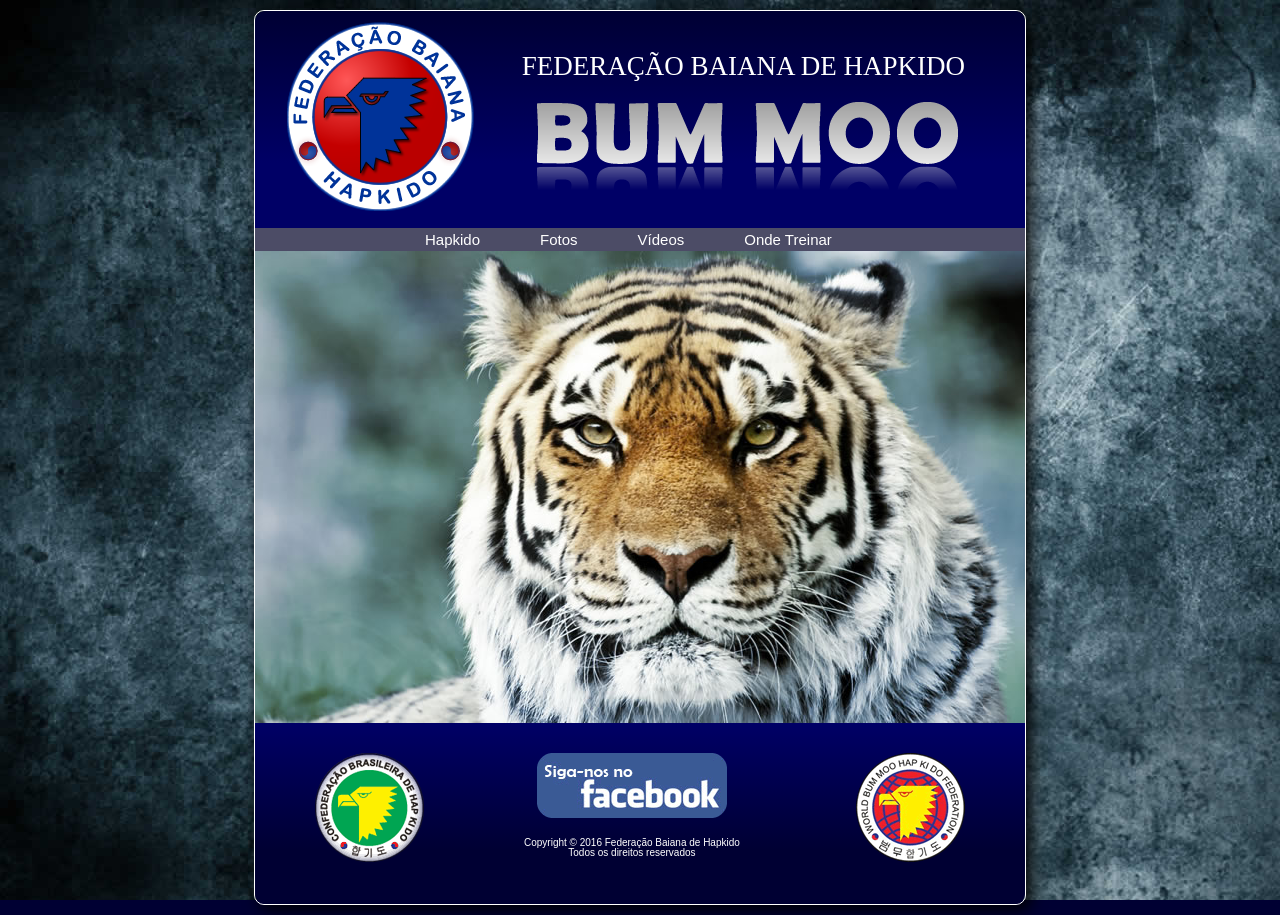
==== index.html @ 5e83e5bf "Versão HTML" ====
<!DOCTYPE html PUBLIC "-//W3C//DTD XHTML 1.0 Transitional//EN" "http://www.w3.org/TR/xhtml1/DTD/xhtml1-transitional.dtd">
<html xmlns="http://www.w3.org/1999/xhtml">
	
    <head>
        <!--[if IE]><link rel="shortcut icon" href="resource/img/favicon.ico"><![endif]-->
        <!-- Padrão -->
        <link rel="icon" href="resource/img/favicon.ico">
        <!-- iPad com Retina Display -->
        <link rel="apple-touch-icon" sizes="144x144" href="resource/img/apple-touch-icon-144x144.png">
        <!-- iPhone com Retina Display -->
        <link rel="apple-touch-icon" sizes="114x114" href="resource/img/apple-touch-icon-114x114.png">
        <!-- Primeira e segunda geração de iPad -->
        <link rel="apple-touch-icon" sizes="72x72" href="resource/img/apple-touch-icon-72x72.png">
        <!-- Versões antigas de iPhone, iPod Touch e Android 2.2+  -->
        <link rel="apple-touch-icon" href="resource/img/apple-touch-icon.png">

        <meta http-equiv="Content-Type" content="text/html; charset=utf-8" />

        <!-- Open Graph - Facebook -->
        <meta property="fb:app_id"          content="770850013057206" />
        <meta property="og:url"             content="http://hapkidobahia.com.br/" />
        <meta property="og:type"            content="website" />
        <meta property="og:title"           content="Federação Baiana de Hapkido" />
        <meta property="og:description"     content="Site oficial da Federação Baiana de Hapkido" />
        <meta property="og:image"           content="http://hapkidobahia.com.br/resource/img/FBH-index0.png" />
        <meta property="og:image:width"     content="1200" />
        <meta property="og:image:height"    content="630" />
        <!-- /Open Graph - Facebook -->

        <title>Federação Baiana de Hapkido</title>
        <link href="resource/css/style.css" type="text/css" rel="stylesheet" />
        <!-- <link href="resource/css/lightbox.css" rel="stylesheet"> -->
        <script type="text/javascript" src="resource/js/jquery.js"></script>
        <script type="text/javascript" src="resource/js/scripts.js"></script>
    </head>
    
    <body>
        <!-- Loader -->
        <!-- <div class="loader"></div> -->

        <!-- Canvas -->
        <div class="canvas">

            <!-- Topo -->
            <div class="topo">
                
                <a href="index.html">
                    <div class="topo-esq"></div>
                </a>

                <div class="topo-dir">            
                    <div class="nome-fbh">FEDERAÇÃO BAIANA DE HAPKIDO</div>
                    <div class="imagem-bummoo"></div>
                </div>

            </div>
            <!-- Fim do topo -->
            
            <div style="clear:both;"></div>

            <!-- Navbar -->
            <div class="menu">
                <ul>
                    <li class="dropdown">
                        <a href="#" class="dropbtn">Hapkido</a>
                        <div class="dropdown-content">
                            <a href="hapkido.html">O que é Hapkido</a>
                            <a href="bummoo.html">Sistema Bum Moo</a>
                            <a href="gmkim.html">Grão-Mestre Yun Sik Kim</a>
                            <a href="dirigentes.html">Quadro de Dirigentes</a>
                            <a href="vocabulario.html">Vocabulário</a>
                        </div>
                    </li>
                    <li><a href="fotos.html">Fotos</a></li>
                    <li><a href="videos.html">Vídeos</a></li>
                    <li><a href="onde_treinar.html">Onde Treinar</a></li>                   
                </ul>
            </div>
            <!-- Fim da Navbar -->
            
            <div class="bg-index"></div>
            
            <!-- Inicio do rodape -->
            <div class="rodape">
            
                <div class="rodape-esquerdo">
                    <a href="http://www.cbhkd.com.br/" target="_blank">
                        <img src="resource/img/escudoCBH.png" alt="Confederação Brasileira de Hapkido" title="Confederação Brasileira de Hapkido" />
                    </a>
                </div>
                
                <div class="rodape-centro">                    
                    <div class="siga-facebook"> 
                        <a href="http://www.facebook.com/Federa%C3%A7%C3%A3o-Baiana-de-Hapkido-553157264771529" target="_blank">
                            <img src="resource/img/sigaFacebook.png" alt="Siga-nos no Facebook!" title="Siga-nos no Facebook!" />
                        </a>
                    </div>                   
                    <div class="direitos">
                        Copyright © 2016 Federação Baiana de Hapkido<br />
                        Todos os direitos reservados                         
                    </div>
                    <!--
                    <div class="dboffice">Desenvolvido por 
                        <a href="resource/img/dboffice.png" data-lightbox="dboffice" title="DBOffice">DBOffice</a>
                    </div>
                    -->
                </div>                
                
                <div class="rodape-direito">
                    <a href="http://www.facebook.com/BumMooKwanHapkido/" target="_blank">
                        <img src="resource/img/escudoWBMHF.png" alt="World Bum Moo Hapkido Federation" title="World Bum Moo Hapkido Federation" />
                    </a>
                </div>                                
            </div>
            <!-- Fim do rodape -->              
        </div>
        <!-- Fim do Canvas -->

        <script src="resource/js/lightbox.js"></script>
    </body>
</html>
---- resource/css/style.css ----
@charset "utf-8";
/* CSS Document */
/*
*{
	margin: 0;
	padding: 0;
}
*/
/* Loader */
.loader{
	position: fixed;
	width: 100%;
	height: 100%;
	top:0;
	left:0;
	background-color: #003;
	background-image: url('../img/carregando.gif');
	background-position: center center;
	background-repeat: no-repeat;
}
/* Fim do Loader */
body{
	background: #003 url('../img/background-geral.jpg') fixed;
	margin:0 0 0 0; /* topo direita baixo esquerda */
	font-family: Arial, Helvetica, sans-serif, Verdana, Tahoma;
	font-weight:normal;
	color: #FFFFFF;
	text-align:center;
	text-transform:none;
	text-decoration:none;
	padding:10px;
	overflow-y:scroll;
	overflow-x: hidden;
	/* Impedir seleção de texto e imagem */
   -webkit-touch-callout: none;
   -webkit-user-select: none;
   -khtml-user-select: none;
   -moz-user-select: none;
   -ms-user-select: none;
}
img{
	border:0;
}
.canvas{
	width:770px;
	margin:0 auto; /* centralizar */
	border-radius: 10px; /* bordas arredondadas */
	border:1px solid #FFFFFF;
	box-shadow: 5px 5px 16px 0 rgba(0,0,0,2); /* direita baixo fade tudo */
}
/* Topo */
.topo{
	height:217px;
	/*background:#000066 url('../img/background-topo.jpg') repeat-x top center;*/
	background-image: linear-gradient(to bottom, #000033, #000066 70%);
	border-radius: 10px 10px 0 0;
}
.topo-esq{
	background:url('../img/escudoFBH.png') no-repeat top center;
	width:191px;
	height:191px;
	float:left;
	margin-top:10px;
	margin-left:30px;
}
.topo-dir{
	margin-top:40px;
	margin-right:60px;
	float:right;
}
.nome-fbh{
	margin:0 auto;
	font: 27px "Times New Roman", Times, serif, Arial, Helvetica, sans-serif, Verdana, Tahoma;
	font-weight:normal;
	color:#FFFFFF;
}
.imagem-bummoo{
	width:421px;
	height:124px;
	background:url('../img/bummoo.png') no-repeat top center;
	margin-top:20px;
	margin-left:15px;
}
/* Menu */
.menu {
	background-color: #4C4C66;
}
.menu ul {
    list-style-type: none;
    margin: 0 auto;
    padding: 0;
    overflow: hidden;
    background-color: #4C4C66;
    width: 490px;
}
.menu li {
    float: left;
}
.menu li a, .dropbtn {
    display: inline-block;
    color: #FFF;
    text-align: center;
    padding: 3px 30px;
    text-decoration: none;
    font-size: 15px;
    /*transition: all .5s; */ /* transição */
}
.menu li a:hover, .dropdown:hover .dropbtn {
    background-color: #000066;
}
.menu li.dropdown {
    display: inline-block;
}
.menu .dropdown-content {
    display: none;
    position: absolute;
    background-color: #f9f9f9;
    min-width: 160px;
    box-shadow: 0 8px 16px 0 rgba(0,0,0,0.2);
}
.menu .dropdown-content a {
    color: #000;
    padding: 12px 16px;
    text-decoration: none;
    display: block;
    text-align: left;
    /*transition: all .5s; */ /* transição */
}
.menu .dropdown-content a:hover {
	background-color: #000066;
	color:#FFF;
}
.menu .dropdown:hover .dropdown-content {
    display: block;
}
.menu li a .active {
    background-color: #000066;
    color: #FFF;
}
/* Conteudo */
.conteudo {
	background:#F1F1F7;	
	text-align:left;
	padding:20px 30px 30px 30px;
	font-size: 15px;
	font-weight:normal;
	color: #006;
}
.conteudo p {
	margin: 0 0 15px 0; 
}
.conteudo h3 {
	margin: 30px 0 15px 0; 
}
.descricao-area{
	padding: 5px;
	background-color: #3F5D7C;
	font-weight:bold;
	font-size: 15px;
	color: #FFFFFF;
	text-align:center;
	text-transform:none;
	text-decoration:none;
	margin-bottom: 20px;
}
.texto-observacao{
	font-size: 10px;
	color: #e60000;
	text-align:right;
	text-transform:none;
	text-decoration:none;
	margin-bottom: 5px;
}
.texto {
	line-height:30px;
}
.bg-index{
	height:472px;
	background:#4C4C66 url('../img/background-tigre.jpg') no-repeat top center;
}
.box-associacao{
	margin-bottom:50px;
	border:2px solid #333;
	padding: 5px;
}
.box-info-associacao{
	margin:5px 0 0;
	width:490px;
	float:right;
	border: 1px solid #ccc;
}
.box-endereco-associacao{
	text-align:left;
	margin:40px 20px 0;
	width:200px;
	float:left;
	font-size: 15px;
	font-weight:normal;
	line-height:20px;
	color: #006;
}
.box-escudo-associacao{
	float:right;
	margin:20px;
}
.box-mapa-associacao{
	margin:5px auto;
	border: 1px solid #ccc;
	width:450px;
	height:300px;
}
.foto-professor{
	width:199px;
	height: 634px;
	float:left;
	margin:5px auto;
	border: 1px solid #ccc;
}
.nome-associacao{
	background:#333;	
	color:#FFF;
	font-size: 15px;
	font-weight:600;	
	text-align:center;
	padding:5px;
}
.nome-responsavel-associacao{
	font-size: 15px;
	font-weight:normal;
	line-height:30px;
	color: #006;
}
.video{
	margin:0 auto 50px;
	border: 1px solid #ccc;
	width: 560px;
	height: 315px;
	background-color: #FFF;
}
.tumbnails{
	float:left;
	margin: 1px;
    border: 1px solid #ccc;
    background-color: #FFF;
}
.tumbnails:hover{
    border: 1px solid #777;
}
.tabela-zebrada table {
    border-collapse: collapse;
    width: 100%;  
}
.tabela-zebrada td, th {
    border: 1px solid #A2B3C4;
    text-align: left;
    padding: 8px;
    width: 50%;
}
.tabela-zebrada tr:nth-child(even) {
	background-color: #d1d9e2;    
}
.box-dirigente{
	margin: 15px;
	text-align: center;
	float:left;
}
.dirigente-foto{
	border: 1px solid #ccc;
	padding: 5px;	
}
.dirigente-descricao{
	margin-top: 5px;
	line-height:20px;
}
/* Rodape */
.rodape{
	height:181px;	
	/*background:#000066 url('../img/background-rodape.jpg') repeat-x top center;*/
	background-image: linear-gradient(to bottom, #000066, #000033 70%);
	border-radius: 0 0 10px 10px;
	clear:both;
}
.rodape-esquerdo{
	width:109px;
	height:109px;
	float:left;
	margin-top:30px;
	margin-left:60px;
}
.rodape-direito{	
	width:109px;
	height:109px;
	margin-top:30px;
	margin-right:60px;
	float:right;	
}
.rodape-centro{	
	margin-left:100px;
	float:left;			
}
.siga-facebook{
	margin-top:30px;
}
.direitos{
	margin-top:20px;
	font-size: 10px;	
	font-weight:normal;
	color: #FFF;
	line-height:10px;
	text-align:center;
}
.dboffice{
	margin-top:5px;
	font-size: 10px;
	font-weight:normal;
	color: #FFF;
	line-height:10px;
	text-align:center;
}
.dboffice a{
	color: #FFFFFF;
	text-decoration:underline;
}
/* Fim do Rodapé */
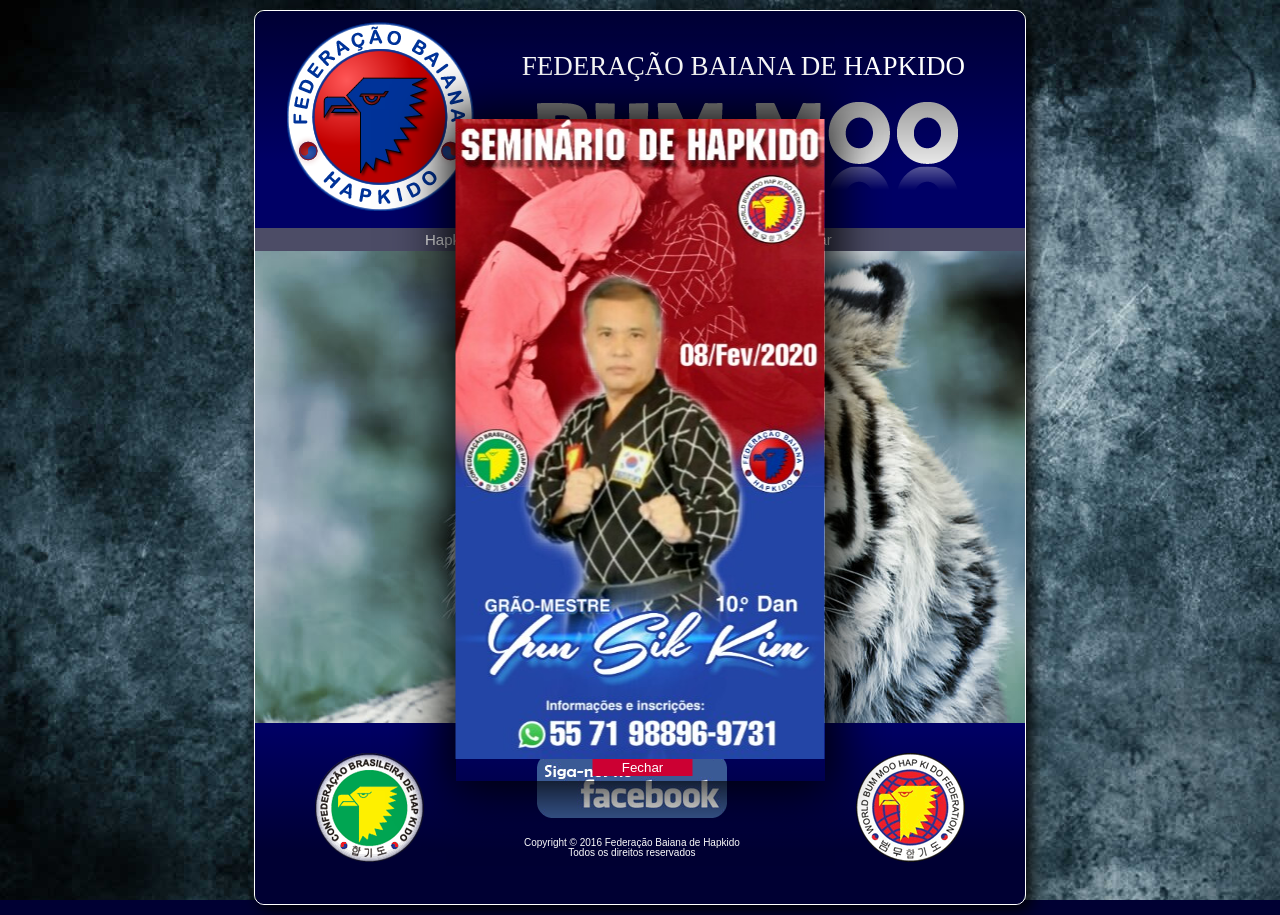
==== commit bcd8745f: "noticia" ====
--- a/index.html
+++ b/index.html
@@ -38,12 +38,21 @@
         <!-- Loader -->
         <!-- <div class="loader"></div> -->
 
+        <!-- popup noticia -->
+        <div id="popup" class="popup">
+            <img src="resource/noticia/seminario-yun-sik-kim-08-02-20.jpg" alt="popup">
+            <div>
+                <button id="close">Fechar</button>
+            </div>
+        </div>
+        <!-- popup noticia -->
+
         <!-- Canvas -->
         <div class="canvas">
 
             <!-- Topo -->
             <div class="topo">
-                
+
                 <a href="index.html">
                     <div class="topo-esq"></div>
                 </a>
--- a/resource/css/style.css
+++ b/resource/css/style.css
@@ -322,3 +322,20 @@
 	text-decoration:underline;
 }
 /* Fim do Rodapé */
+#popup {
+	position: absolute;
+	margin: 0 auto;
+	top: 50%;
+	left: 50%;
+	transform: translate(-50%, -50%);
+	box-shadow: 0px 0px 50px 10px #000;
+	padding-bottom: 5px;
+}
+#close {
+	width: 100px;
+	background-color: #cc0033;
+	color: #ffffff;
+	border: none;
+	margin-left: 5px;
+	cursor:pointer;
+}
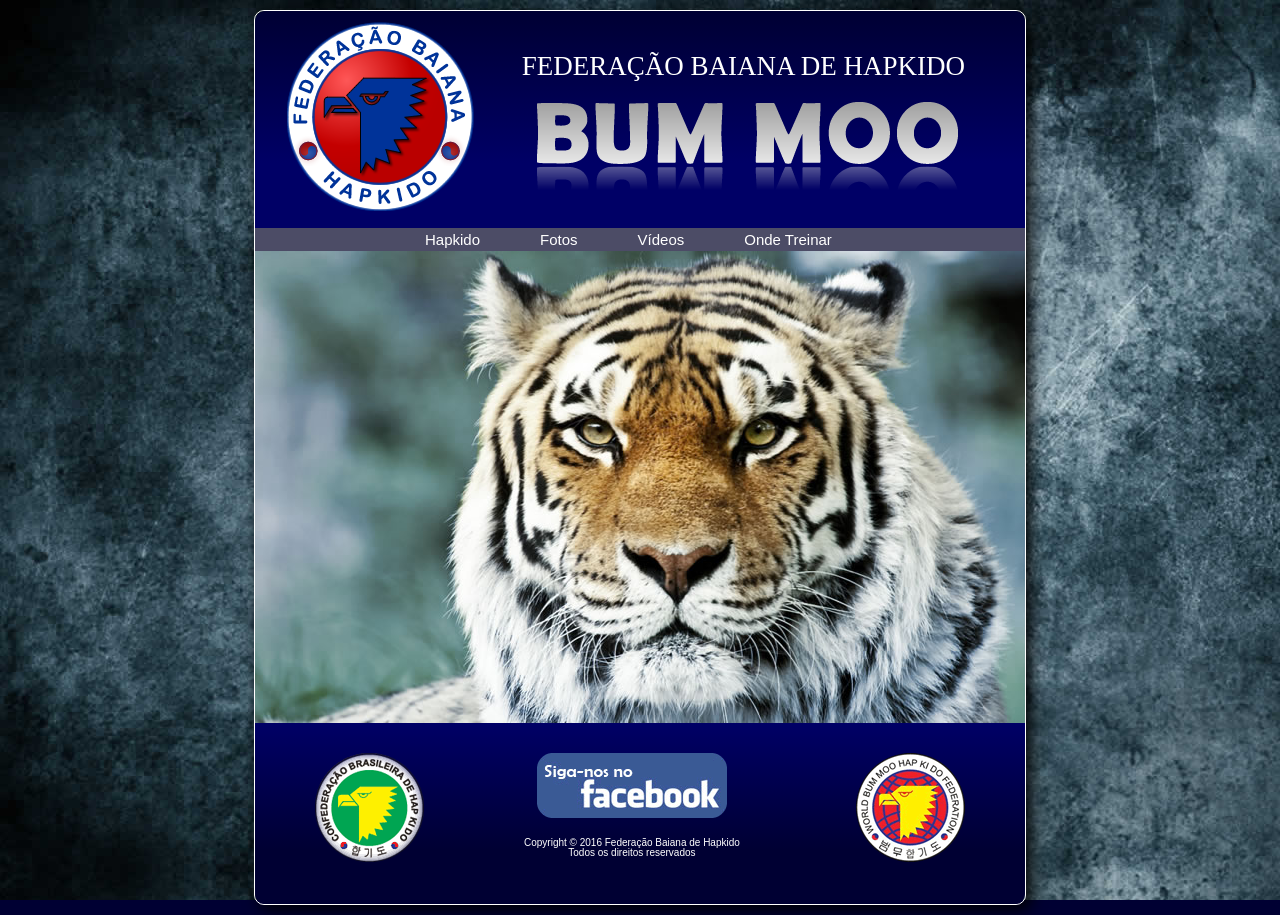
==== commit 1d811bbf: "Revert "noticia" This reverts commit bcd8745f06a86f426e660c65117e04c4123cb276." ====
--- a/index.html
+++ b/index.html
@@ -38,21 +38,12 @@
         <!-- Loader -->
         <!-- <div class="loader"></div> -->
 
-        <!-- popup noticia -->
-        <div id="popup" class="popup">
-            <img src="resource/noticia/seminario-yun-sik-kim-08-02-20.jpg" alt="popup">
-            <div>
-                <button id="close">Fechar</button>
-            </div>
-        </div>
-        <!-- popup noticia -->
-
         <!-- Canvas -->
         <div class="canvas">
 
             <!-- Topo -->
             <div class="topo">
-
+                
                 <a href="index.html">
                     <div class="topo-esq"></div>
                 </a>
--- a/resource/css/style.css
+++ b/resource/css/style.css
@@ -322,20 +322,3 @@
 	text-decoration:underline;
 }
 /* Fim do Rodapé */
-#popup {
-	position: absolute;
-	margin: 0 auto;
-	top: 50%;
-	left: 50%;
-	transform: translate(-50%, -50%);
-	box-shadow: 0px 0px 50px 10px #000;
-	padding-bottom: 5px;
-}
-#close {
-	width: 100px;
-	background-color: #cc0033;
-	color: #ffffff;
-	border: none;
-	margin-left: 5px;
-	cursor:pointer;
-}
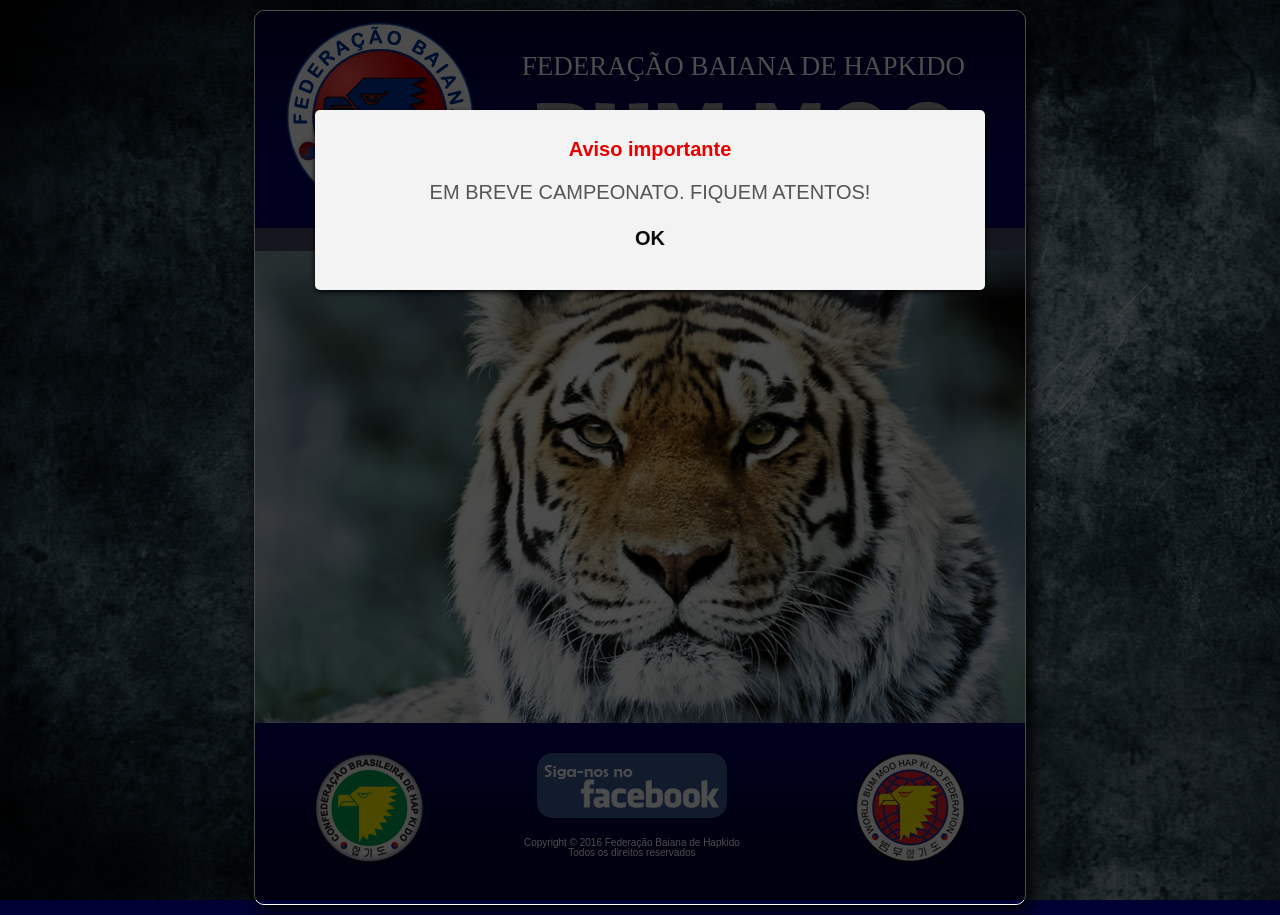
==== commit 9ea756f7: "Adicionado popup de noticia no index" ====
--- a/index.html
+++ b/index.html
@@ -32,11 +32,26 @@
         <!-- <link href="resource/css/lightbox.css" rel="stylesheet"> -->
         <script type="text/javascript" src="resource/js/jquery.js"></script>
         <script type="text/javascript" src="resource/js/scripts.js"></script>
+        <script type="text/javascript" src="resource/js/alert-popup.js"></script>
     </head>
     
     <body>
         <!-- Loader -->
         <!-- <div class="loader"></div> -->
+
+        <!-- Alert Popup -->
+        <div class='popup'>
+            <div class='cnt223'>
+                <h1>Aviso importante</h1>
+                <p>
+                    EM BREVE CAMPEONATO. FIQUEM ATENTOS!
+                    <br/>
+                    <br/>
+                    <a href='' class='close'>OK</a>
+                </p>
+            </div>
+        </div>
+        <!-- Fim do Alert Popup -->
 
         <!-- Canvas -->
         <div class="canvas">
--- a/resource/css/style.css
+++ b/resource/css/style.css
@@ -260,7 +260,7 @@
 	background-color: #d1d9e2;    
 }
 .box-dirigente{
-	margin: 15px;
+	margin:15px 15px 15px 15px;
 	text-align: center;
 	float:left;
 }
@@ -322,3 +322,72 @@
 	text-decoration:underline;
 }
 /* Fim do Rodapé */
+
+/* Alert PopUp */
+#overlay {
+	position: fixed;
+	top: 0;
+	left: 0;
+	width: 100%;
+	height: 100%;
+	background-color: #000;
+	filter:alpha(opacity=70);
+	-moz-opacity:0.7;
+	-khtml-opacity: 0.7;
+	opacity: 0.7;
+	z-index: 100;
+	display: none;
+	}
+.cnt223 a{
+	text-decoration: none;
+}
+.cnt223 h1{
+	font-size: 20px;
+	color: #e60000;
+	text-align:center;
+	text-transform:none;
+	text-decoration:none;
+	margin-bottom: 5px;
+}
+.popup{
+	width: 100%;
+	margin: 0 auto;
+	display: none;
+	position: fixed;
+	z-index: 101;
+}
+.cnt223{
+	min-width: 600px;
+	width: 600px;
+	min-height: 150px;
+	margin: 100px auto;
+	background: #f3f3f3;
+	position: relative;
+	z-index: 103;
+	padding: 15px 35px;
+	border-radius: 5px;
+	box-shadow: 0 2px 5px #000;
+}
+.cnt223 p{
+	clear: both;
+	color: #555555;
+	/* text-align: justify; */
+	font-size: 20px;
+	font-family: sans-serif;
+}
+.cnt223 p a{
+	color: #0c0b0b;
+	font-weight: bold;
+}
+.cnt223 .x{
+	float: right;
+	height: 35px;
+	left: 22px;
+	position: relative;
+	top: -25px;
+	width: 34px;
+}
+.cnt223 .x:hover{
+	cursor: pointer;
+}
+/* Fim do Alert PopUp */
